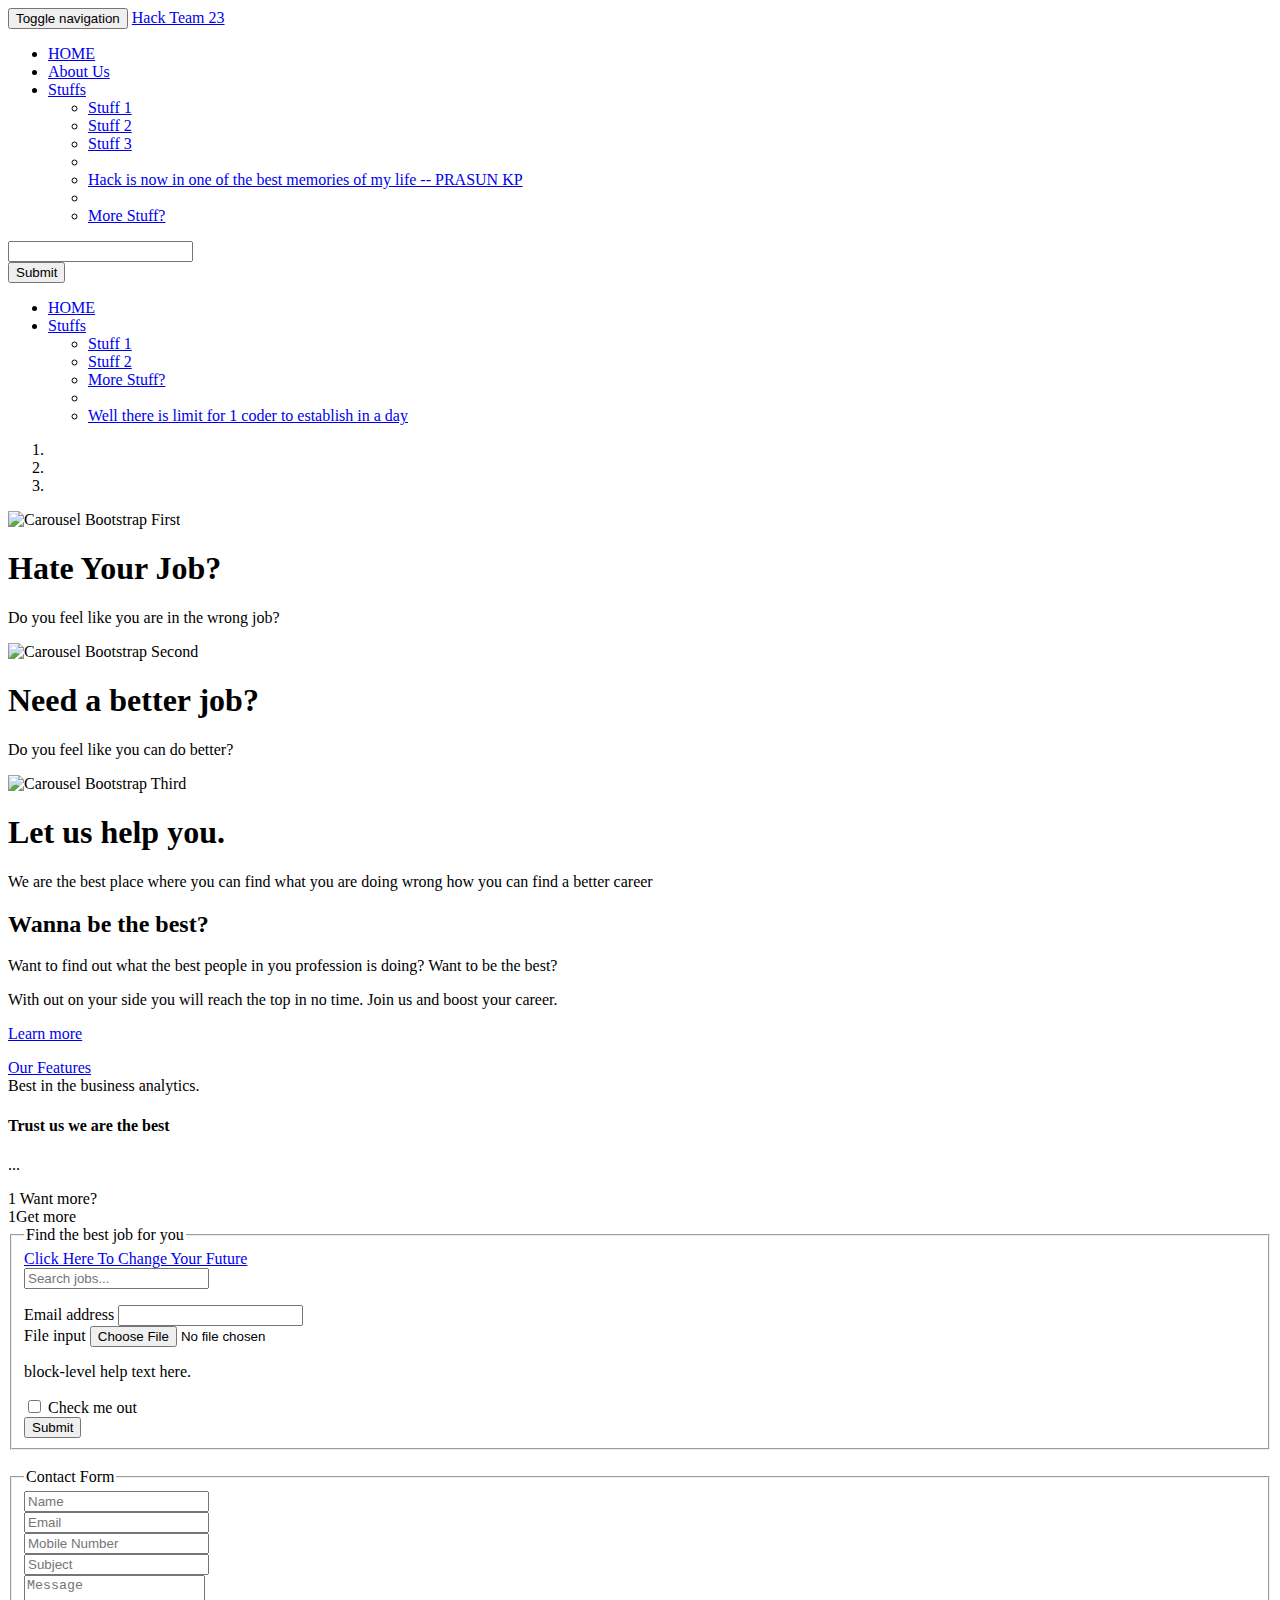
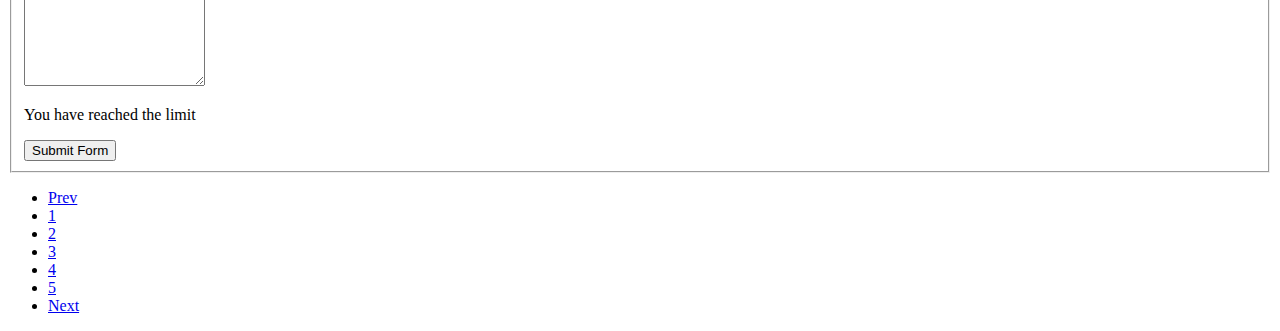
==== index.html @ d9548617 "BestMemory" ====
<!DOCTYPE html>
<html lang="en">
  <head>
    <meta charset="utf-8">
    <meta http-equiv="X-UA-Compatible" content="IE=edge">
    <meta name="viewport" content="width=device-width, initial-scale=1">

    <title>HACK TEAM 23</title>

    <meta name="description" content="Website for Hack 2016 by Prasun">
    <meta name="author" content="PRASUN KP">

    <link href="css/bootstrap.min.css" rel="stylesheet">
    <link href="css/style.css" rel="stylesheet">
	<link href="css/bootstrap-select.min.css" rel="stylesheet">
	

  </head>
  <body>

    <div class="container-fluid centerBlock">
	<div class="row">
		<div class="col-md-12">
			<nav class="navbar navbar-default" role="navigation">
				<div class="navbar-header">
					 
					<button type="button" class="navbar-toggle" data-toggle="collapse" data-target="#bs-example-navbar-collapse-1">
						 <span class="sr-only">Toggle navigation</span><span class="icon-bar"></span><span class="icon-bar"></span><span class="icon-bar"></span>
					</button> <a class="navbar-brand" href="#">Hack Team 23</a>
				</div>
				
				<div class="collapse navbar-collapse" id="bs-example-navbar-collapse-1">
					<ul class="nav navbar-nav">
						<li class="active">
							<a href="#index.html">HOME</a>
						</li>
						<li>
							<a href="#aboutus.html">About Us</a>
						</li>
						<li class="dropdown">
							 <a href="#" class="dropdown-toggle" data-toggle="dropdown">Stuffs<strong class="caret"></strong></a>
							<ul class="dropdown-menu">
								<li>
									<a href="#">Stuff 1</a>
								</li>
								<li>
									<a href="#">Stuff 2</a>
								</li>
								<li>
									<a href="#">Stuff 3</a>
								</li>
								<li class="divider">
								</li>
								<li>
									<a href="#">Hack is now in one of the best memories of my life -- PRASUN KP </a>
								</li>
								<li class="divider">
								</li>
								<li>
									<a href="#">More Stuff?</a>
								</li>
							</ul>
						</li>
					</ul>
					<form class="navbar-form navbar-left" role="search">
						<div class="form-group">
							<input class="form-control" type="text">
						</div> 
						<button type="submit" class="btn btn-default">
							Submit
						</button>
					</form>
					<ul class="nav navbar-nav navbar-right">
						<li>
							<a href="#index.html">HOME</a>
						</li>
						<li class="dropdown">
							 <a href="#" class="dropdown-toggle" data-toggle="dropdown">Stuffs<strong class="caret"></strong></a>
							<ul class="dropdown-menu">
								<li>
									<a href="#">Stuff 1</a>
								</li>
								<li>
									<a href="#">Stuff 2</a>
								</li>
								<li>
									<a href="#">More Stuff?</a>
								</li>
								<li class="divider">
								</li>
								<li>
									<a href="#">Well there is limit for 1 coder to establish in a day</a>
								</li>
							</ul>
						</li>
					</ul>
				</div>
				
			</nav>
			<div class="carousel slide" id="carousel-718603">
				<ol class="carousel-indicators">
					<li class="active" data-slide-to="0" data-target="#carousel-718603">
					</li>
					<li data-slide-to="1" data-target="#carousel-718603">
					</li>
					<li data-slide-to="2" data-target="#carousel-718603">
					</li>
				</ol>
				<div class="carousel-inner">
					<div class="item active">
						<img alt="Carousel Bootstrap First" src="http://lorempixel.com/output/business-q-g-1600-500-4.jpg">
						<div class="carousel-caption">
							<h1>
								Hate Your Job?
							</h1>
							<p>
								Do you feel like you are in the wrong job?
							</p>
						</div>
					</div>
					<div class="item">
						<img alt="Carousel Bootstrap Second" src="http://lorempixel.com/output/business-q-g-1600-500-2.jpg">
						<div class="carousel-caption">
							<h1>
								Need a better job?
							</h1>
							<p>
								Do you feel like you can do better?
							</p>
						</div>
					</div>
					<div class="item">
						<img alt="Carousel Bootstrap Third" src="http://lorempixel.com/output/business-q-c-1600-500-7.jpg">
						<div class="carousel-caption">
							<h1>
								Let us help you.
							</h1>
							<p>
								We are the best place where you can find what you are doing wrong how you can find a better career 
							</p>
						</div>
					</div>
				</div> <a class="left carousel-control" href="#carousel-718603" data-slide="prev"><span class="glyphicon glyphicon-chevron-left"></span></a> <a class="right carousel-control" href="#carousel-718603" data-slide="next"><span class="glyphicon glyphicon-chevron-right"></span></a>
			</div>
			<div class="jumbotron text-align="center">
				<h2>
					Wanna be the best?
				</h2>
				<p>
					Want to find out what the best people in you profession is doing?
					Want to be the best?
				</p>
				<p>
					With out on your side you will reach the top in no time. Join us and boost your career.
				</p>
				
				<p>
					<a class="btn btn-primary btn-large" href="#">Learn more</a>
				</p>
			</div>
			<div class="list-group">
				 <a href="#" class="list-group-item active">Our Features</a>
				<div class="list-group-item">
					Best in the business analytics.
				</div>
				<div class="list-group-item">
					<h4 class="list-group-item-heading">
						Trust us we are the best
					</h4>
					<p class="list-group-item-text">
						...
					</p>
				</div>
				<div class="list-group-item">
					<span class="badge">1	</span>Want more?
				</div> <a class="list-group-item active"><span class="badge">1</span>Get more</a>
			</div>
			
			<div class="col-md-6">
		<form role="form">	
		<fieldset>
		<legend>Find the best job for you</legend>
<!-- 				
				    <div class="form-group">
					  <label for="jobSerach">Find the best job for you</label>
					  <select class="form-control" data-live-search="true">
						<option data-tokens="Test">QA Tester</option>
						<option data-tokens="Software Engineer">Software Engineer</option>
						<option data-tokens="Designer">Designer</option>	
					  </select>
					</div> -->
					
					<!-- TABLEAU -->
					<div>
					<a href="MadMoneyScraper.html">Click Here To Change Your Future</a>
					</div>

					  <div class="well">
						<input id="demo1" class="form-control" type="text" autocomplete="off" placeholder="Search jobs...">
						<ul class="typeahead dropdown-menu"></ul>
					</div>					
					
				
				<div class="form-group">
					
					<label for="exampleInputEmail1">
						Email address
					</label>
					<input class="form-control" id="exampleInputEmail1" type="email">
				</div>
	
				<div class="form-group">
					 
					<label for="exampleInputFile">
						File input
					</label>
					<input id="exampleInputFile" type="file">
					<p class="help-block">
						block-level help text here.
					</p>
				</div>
				<div class="checkbox">
					 
					<label>
						<input type="checkbox"> Check me out
					</label>
				</div> 
				<button type="submit" class="btn btn-primary">
					Submit
				</button>
				</fieldset>
			</form>
		</div>
	</div>
	
	

	<div class="col-md-6 text-center">
    <div class="form-area">  
        <form role="form">
        <br style="clear:both">
		  <fieldset>
			<legend>Contact Form</legend>
                    
    				<div class="form-group">
						<input type="text" class="form-control" id="name" name="name" placeholder="Name" required>
					</div>
					<div class="form-group">
						<input type="text" class="form-control" id="email" name="email" placeholder="Email" required>
					</div>
					<div class="form-group">
						<input type="text" class="form-control" id="mobile" name="mobile" placeholder="Mobile Number" required>
					</div>
					<div class="form-group">
						<input type="text" class="form-control" id="subject" name="subject" placeholder="Subject" required>
					</div>
                    <div class="form-group">
                    <textarea class="form-control" type="textarea" id="message" placeholder="Message" maxlength="140" rows="7"></textarea>
                        <span class="help-block"><p id="characterLeft" class="help-block ">You have reached the limit</p></span>                    
                    </div>
            
        <button type="button" id="submit" name="submit" class="btn btn-primary pull-right">Submit Form</button>
		</fieldset>
        </form>
    </div>
	</div>
	</div>
	
	<div class="row">
		<div class="col-md-12">
			<ul class="pagination pagination-lg">
				<li>
					<a href="#">Prev</a>
				</li>
				<li>
					<a href="#">1</a>
				</li>
				<li>
					<a href="#">2</a>
				</li>
				<li>
					<a href="#">3</a>
				</li>
				<li>
					<a href="#">4</a>
				</li>
				<li>
					<a href="#">5</a>
				</li>
				<li>
					<a href="#">Next</a>
				</li>
			</ul>
		</div>
	</div>	
</div>

    <script src="js/jquery.min.js"></script>
    <script src="js/bootstrap.min.js"></script>
    <script src="js/scripts.js"></script>
	<script src="js/bootstrap-typeahead.min.js"></script>
	<script src="js/bootstrap-select.min.js"></script>
	
	<script>
	
    $('#demo1').typeahead({
        source: [
            { id: 1, name: 'Software Engineer' },
            { id: 2, name: 'Designer' },
            { id: 3, name: 'Analytics' },
            { id: 4, name: 'Security' },
            { id: 5, name: 'Information Technology' },
            { id: 6, name: 'HR Manager' },
            { id: 7, name: 'Financial' },
            { id: 8, name: 'Network' },
            { id: 9, name: 'BPO' },
            { id: 10, name: 'The Coolest Job' }
        ]
    });
	</script>
  </body>
</html>
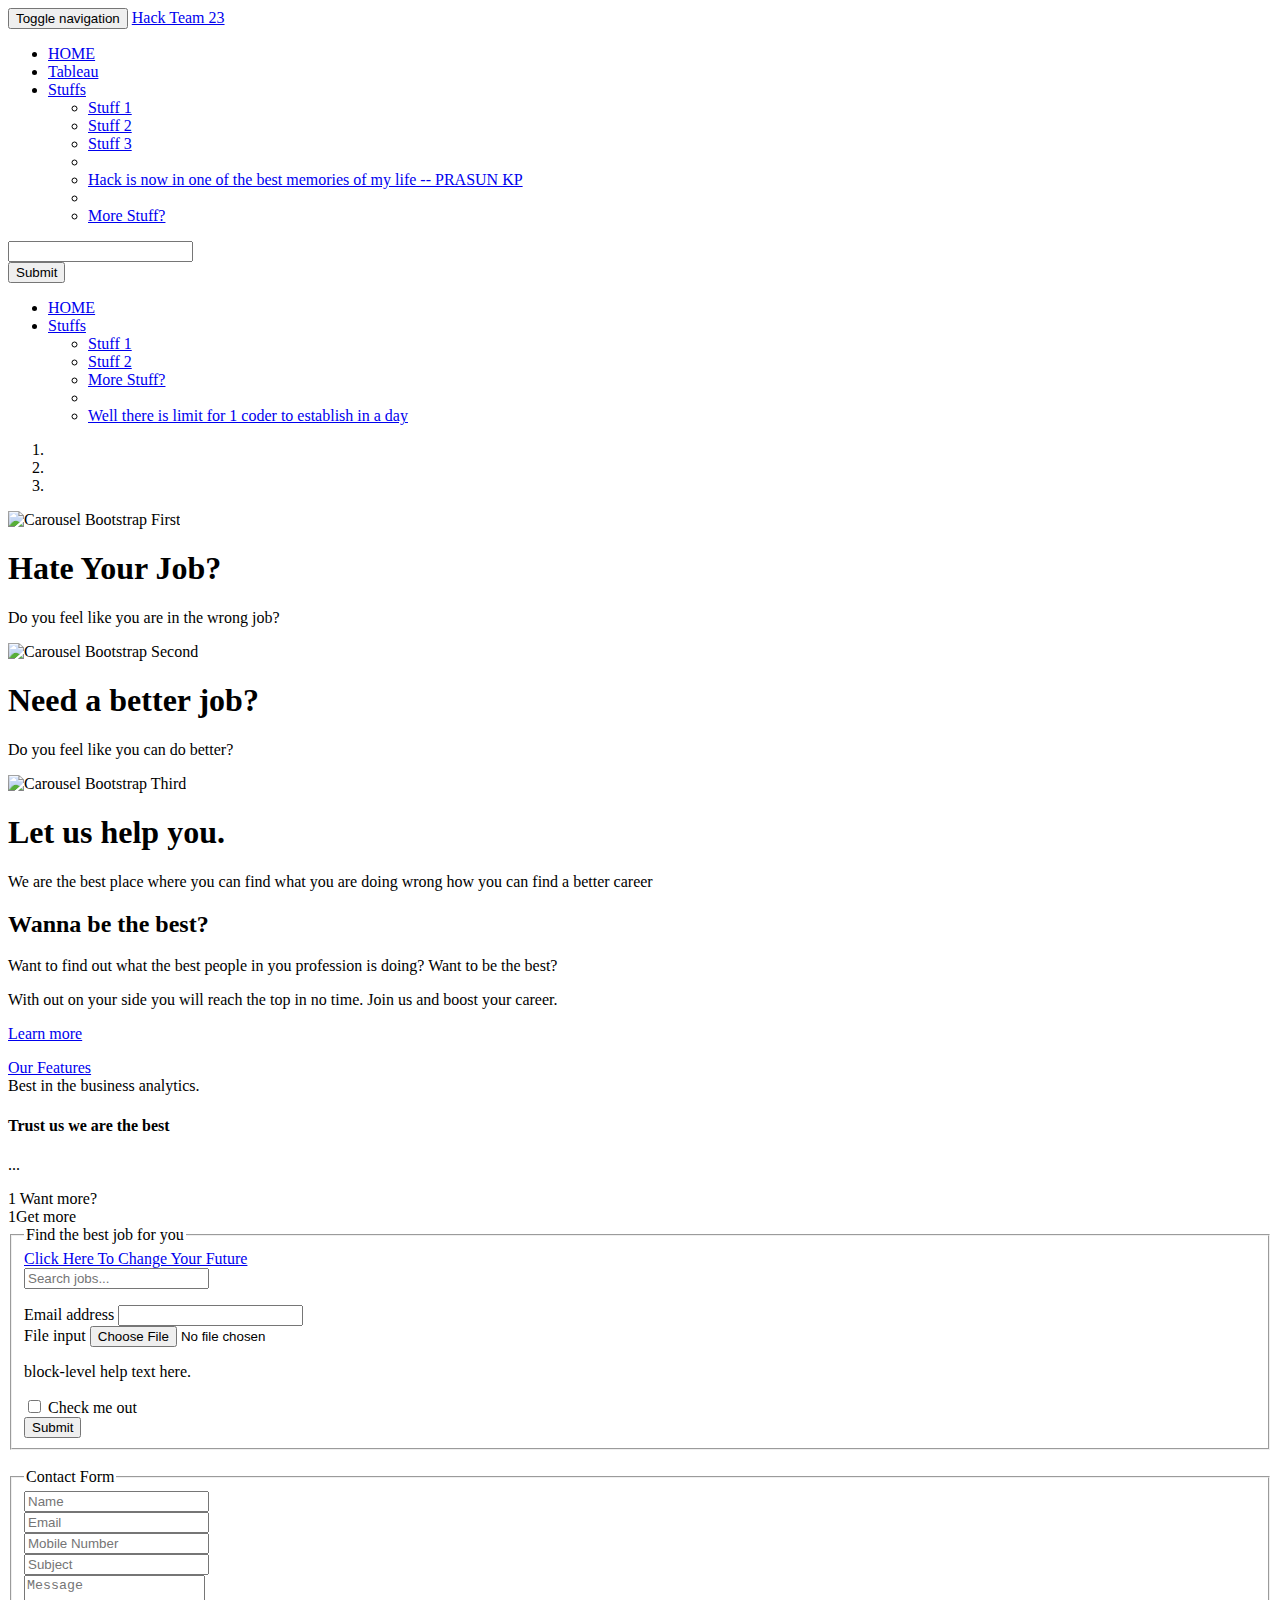
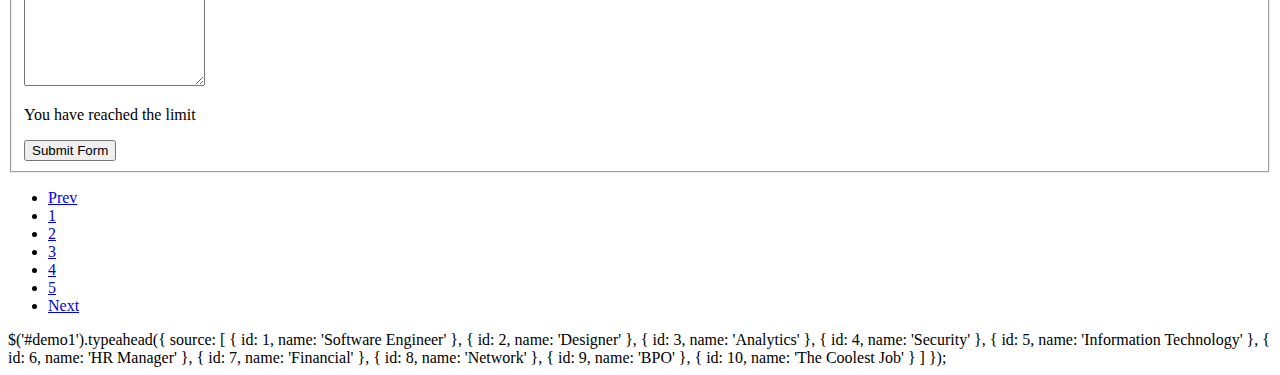
==== commit 6f3be18d: "TableauEmbed2" ====
--- a/index.html
+++ b/index.html
@@ -13,6 +13,9 @@
     <link href="css/bootstrap.min.css" rel="stylesheet">
     <link href="css/style.css" rel="stylesheet">
 	<link href="css/bootstrap-select.min.css" rel="stylesheet">
+	
+	<!--Remove if problem-->
+	<link href="css/psn.css" rel="stylesheet">
 	
 
   </head>
@@ -35,7 +38,7 @@
 							<a href="#index.html">HOME</a>
 						</li>
 						<li>
-							<a href="#aboutus.html">About Us</a>
+							<a href="#Tableau.htm">Tableau</a>
 						</li>
 						<li class="dropdown">
 							 <a href="#" class="dropdown-toggle" data-toggle="dropdown">Stuffs<strong class="caret"></strong></a>
@@ -110,10 +113,10 @@
 					<div class="item active">
 						<img alt="Carousel Bootstrap First" src="http://lorempixel.com/output/business-q-g-1600-500-4.jpg">
 						<div class="carousel-caption">
-							<h1>
+							<h1 class="strokeme">
 								Hate Your Job?
 							</h1>
-							<p>
+							<p class="strokeme">
 								Do you feel like you are in the wrong job?
 							</p>
 						</div>
@@ -121,10 +124,10 @@
 					<div class="item">
 						<img alt="Carousel Bootstrap Second" src="http://lorempixel.com/output/business-q-g-1600-500-2.jpg">
 						<div class="carousel-caption">
-							<h1>
+							<h1 class="strokeme">
 								Need a better job?
 							</h1>
-							<p>
+							<p class="strokeme">
 								Do you feel like you can do better?
 							</p>
 						</div>
@@ -132,10 +135,10 @@
 					<div class="item">
 						<img alt="Carousel Bootstrap Third" src="http://lorempixel.com/output/business-q-c-1600-500-7.jpg">
 						<div class="carousel-caption">
-							<h1>
+							<h1 class="strokeme">
 								Let us help you.
 							</h1>
-							<p>
+							<p class="strokeme">
 								We are the best place where you can find what you are doing wrong how you can find a better career 
 							</p>
 						</div>
@@ -180,15 +183,7 @@
 		<form role="form">	
 		<fieldset>
 		<legend>Find the best job for you</legend>
-<!-- 				
-				    <div class="form-group">
-					  <label for="jobSerach">Find the best job for you</label>
-					  <select class="form-control" data-live-search="true">
-						<option data-tokens="Test">QA Tester</option>
-						<option data-tokens="Software Engineer">Software Engineer</option>
-						<option data-tokens="Designer">Designer</option>	
-					  </select>
-					</div> -->
+
 					
 					<!-- TABLEAU -->
 					<div>
@@ -301,7 +296,8 @@
 	<script src="js/bootstrap-typeahead.min.js"></script>
 	<script src="js/bootstrap-select.min.js"></script>
 	
-	<script>
+	<!--Remove if problem-->
+	<script src="js/psn.js"></script>
 	
     $('#demo1').typeahead({
         source: [
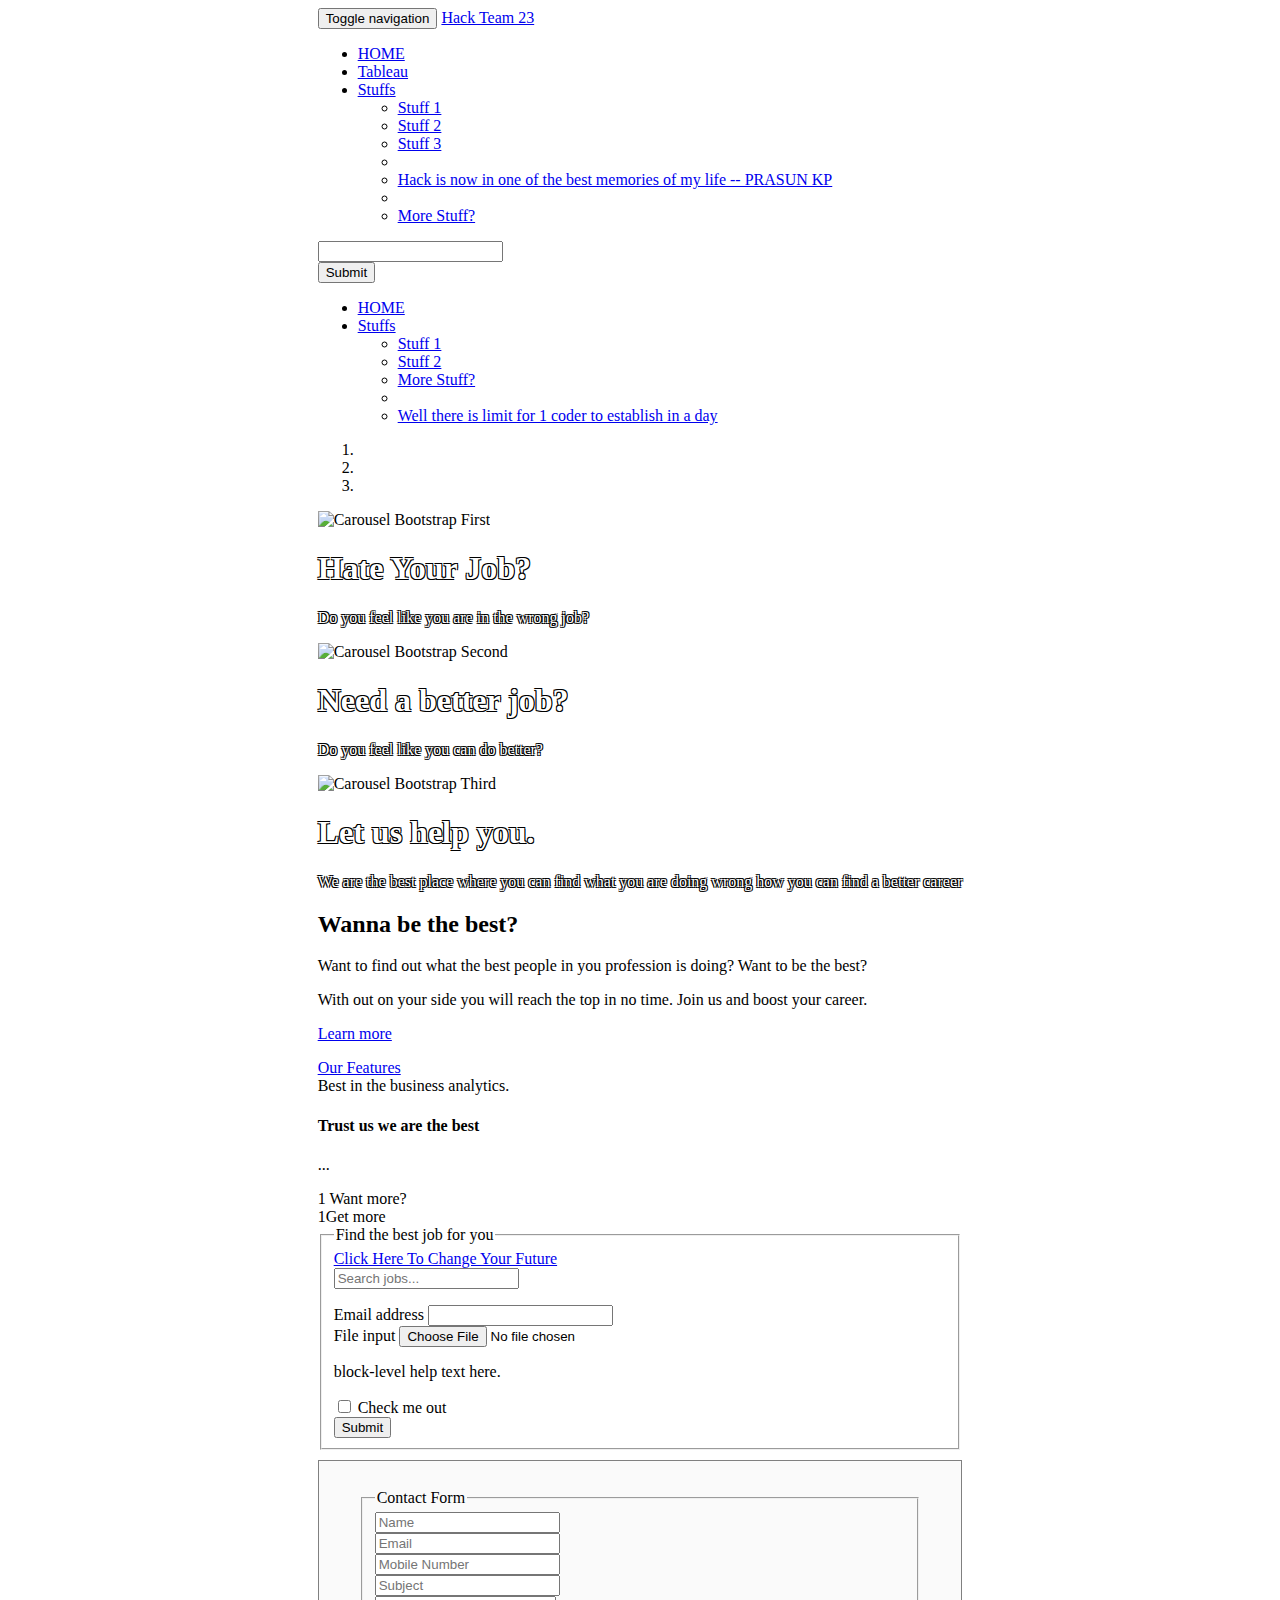
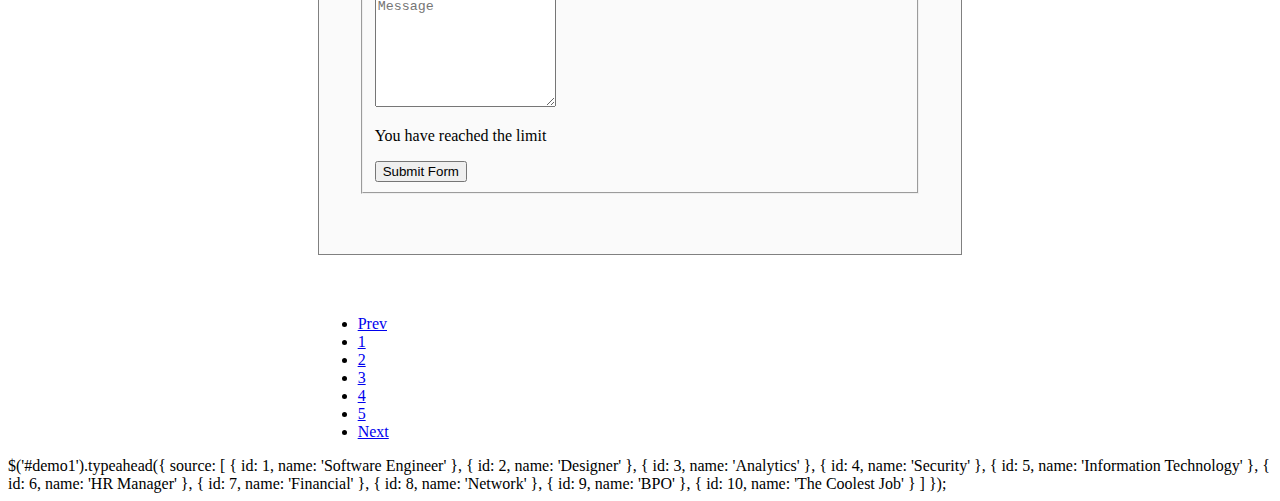
==== commit 5365d8a9: "Great1" ====
--- a/index.html
+++ b/index.html
@@ -26,6 +26,7 @@
 		<div class="col-md-12">
 			<nav class="navbar navbar-default" role="navigation">
 				<div class="navbar-header">
+				
 					 
 					<button type="button" class="navbar-toggle" data-toggle="collapse" data-target="#bs-example-navbar-collapse-1">
 						 <span class="sr-only">Toggle navigation</span><span class="icon-bar"></span><span class="icon-bar"></span><span class="icon-bar"></span>
@@ -38,7 +39,7 @@
 							<a href="#index.html">HOME</a>
 						</li>
 						<li>
-							<a href="#Tableau.htm">Tableau</a>
+							<a href="tableau.html">Tableau</a>
 						</li>
 						<li class="dropdown">
 							 <a href="#" class="dropdown-toggle" data-toggle="dropdown">Stuffs<strong class="caret"></strong></a>
--- a/css/psn.css
+++ b/css/psn.css
@@ -0,0 +1,36 @@
+
+.red{
+    color:red;
+    }
+.form-area
+{
+    background-color: #FAFAFA;
+	padding: 10px 40px 60px;
+	margin: 10px 0px 60px;
+	border: 1px solid GREY;
+	}
+	
+	.centerBlock {
+  display: table;
+  margin: 0 auto;
+}
+
+.strokeme
+{
+    color: white;
+    text-shadow:
+    -1px -1px 0 #000,
+    1px -1px 0 #000,
+    -1px 1px 0 #000,
+    1px 1px 0 #000;  
+}
+
+.wrapper {
+    text-align: center;
+	margin: auto 0;
+}
+
+.centerBtn {
+    position: absolute;
+    top: 50%;
+}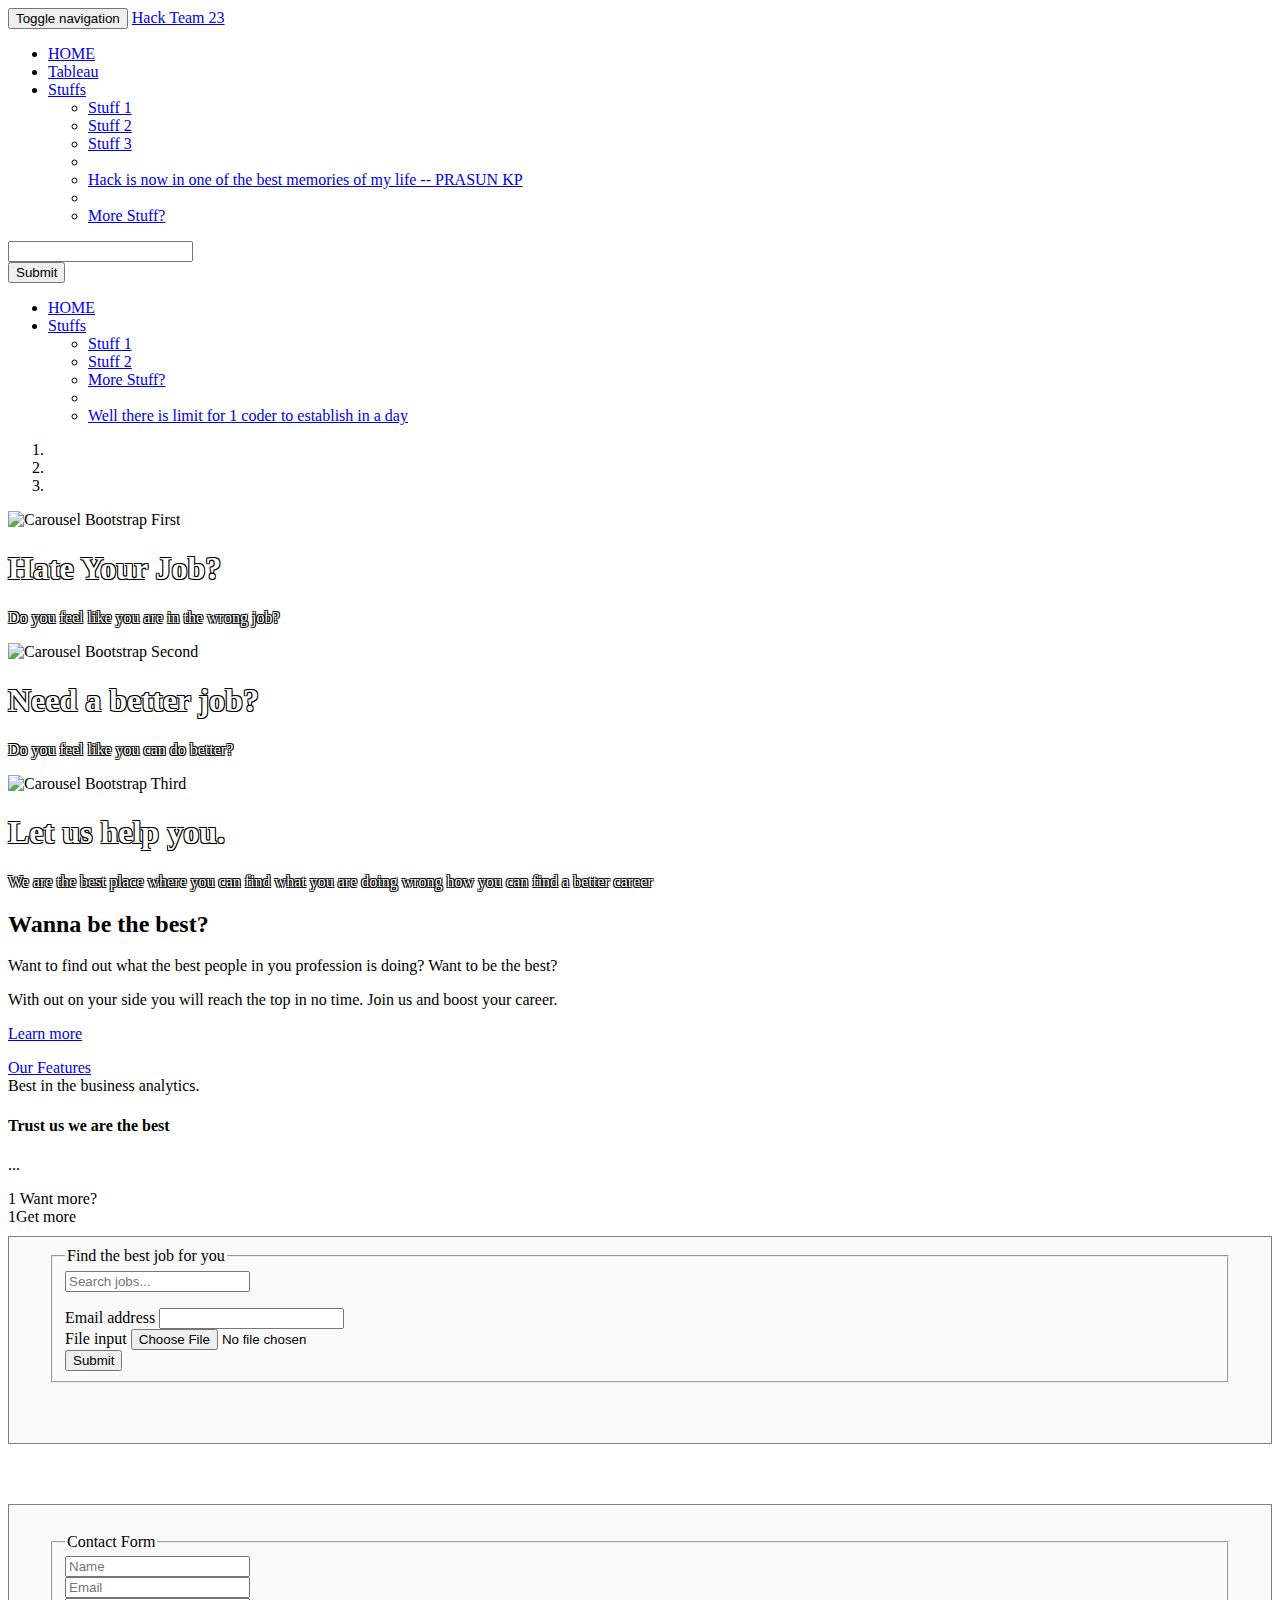
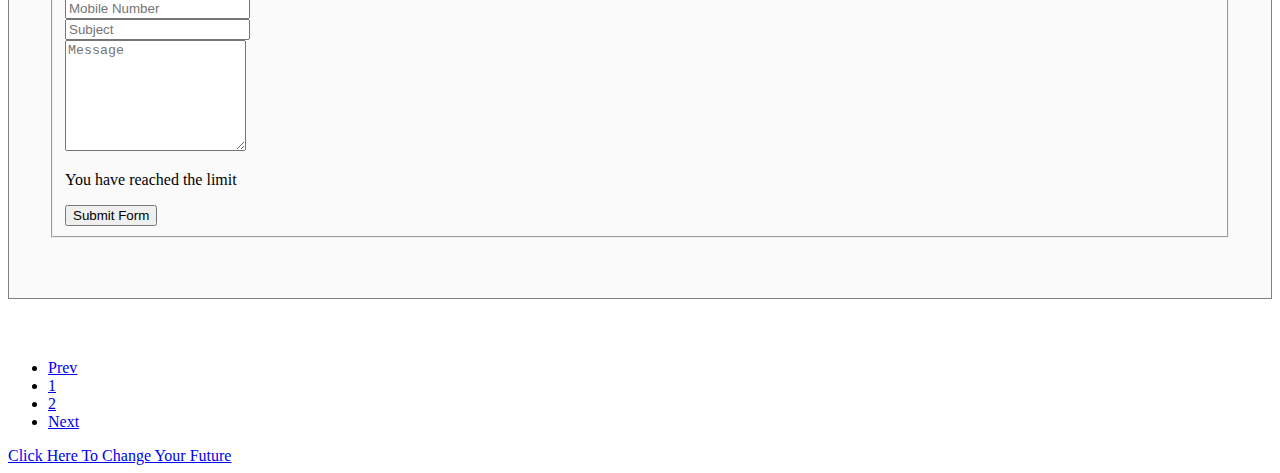
==== commit fb13bb54: "Add files via upload" ====
--- a/index.html
+++ b/index.html
@@ -21,7 +21,7 @@
   </head>
   <body>
 
-    <div class="container-fluid centerBlock">
+    <div class="container-fluid center-block">
 	<div class="row">
 		<div class="col-md-12">
 			<nav class="navbar navbar-default" role="navigation">
@@ -30,16 +30,16 @@
 					 
 					<button type="button" class="navbar-toggle" data-toggle="collapse" data-target="#bs-example-navbar-collapse-1">
 						 <span class="sr-only">Toggle navigation</span><span class="icon-bar"></span><span class="icon-bar"></span><span class="icon-bar"></span>
-					</button> <a class="navbar-brand" href="#">Hack Team 23</a>
+					</button> <a class="navbar-brand" href="index.html">Hack Team 23</a>
 				</div>
 				
 				<div class="collapse navbar-collapse" id="bs-example-navbar-collapse-1">
 					<ul class="nav navbar-nav">
 						<li class="active">
-							<a href="#index.html">HOME</a>
+							<a href="index.html">HOME</a>
 						</li>
 						<li>
-							<a href="tableau.html">Tableau</a>
+							<a href="Tableau.html">Tableau</a>
 						</li>
 						<li class="dropdown">
 							 <a href="#" class="dropdown-toggle" data-toggle="dropdown">Stuffs<strong class="caret"></strong></a>
@@ -179,22 +179,20 @@
 					<span class="badge">1	</span>Want more?
 				</div> <a class="list-group-item active"><span class="badge">1</span>Get more</a>
 			</div>
+		</div>
 			
-			<div class="col-md-6">
+	<div class="col-md-6">
+	<div class="form-area"> 
 		<form role="form">	
 		<fieldset>
 		<legend>Find the best job for you</legend>
 
 					
-					<!-- TABLEAU -->
-					<div>
-					<a href="MadMoneyScraper.html">Click Here To Change Your Future</a>
-					</div>
-
-					  <div class="well">
-						<input id="demo1" class="form-control" type="text" autocomplete="off" placeholder="Search jobs...">
-						<ul class="typeahead dropdown-menu"></ul>
-					</div>					
+
+				<div class="well">
+					<input id="demo1" class="form-control" type="text" autocomplete="off" placeholder="Search jobs...">
+					<ul class="typeahead dropdown-menu"></ul>
+				</div>					
 					
 				
 				<div class="form-group">
@@ -211,29 +209,20 @@
 						File input
 					</label>
 					<input id="exampleInputFile" type="file">
-					<p class="help-block">
-						block-level help text here.
-					</p>
-				</div>
-				<div class="checkbox">
-					 
-					<label>
-						<input type="checkbox"> Check me out
-					</label>
-				</div> 
+				</div>
+
 				<button type="submit" class="btn btn-primary">
 					Submit
 				</button>
 				</fieldset>
 			</form>
 		</div>
-	</div>
-	
-	
-
-	<div class="col-md-6 text-center">
+		</div>
+	
+	
+	<div class="col-md-6 center-block">
     <div class="form-area">  
-        <form role="form">
+        <form action="submit.php" method="get">
         <br style="clear:both">
 		  <fieldset>
 			<legend>Contact Form</legend>
@@ -255,14 +244,14 @@
                         <span class="help-block"><p id="characterLeft" class="help-block ">You have reached the limit</p></span>                    
                     </div>
             
-        <button type="button" id="submit" name="submit" class="btn btn-primary pull-right">Submit Form</button>
+        <button type="submit" id="submit" name="submit" class="btn btn-primary pull-right">Submit Form</button>
 		</fieldset>
         </form>
     </div>
 	</div>
 	</div>
 	
-	<div class="row">
+	<div class="row center-block">
 		<div class="col-md-12">
 			<ul class="pagination pagination-lg">
 				<li>
@@ -275,15 +264,6 @@
 					<a href="#">2</a>
 				</li>
 				<li>
-					<a href="#">3</a>
-				</li>
-				<li>
-					<a href="#">4</a>
-				</li>
-				<li>
-					<a href="#">5</a>
-				</li>
-				<li>
 					<a href="#">Next</a>
 				</li>
 			</ul>
@@ -291,6 +271,15 @@
 	</div>	
 </div>
 
+
+			<!-- TABLEAU -->
+			<div>
+			<a href="MadMoneyScraper.html">Click Here To Change Your Future</a>
+			</div>
+
+
+
+
     <script src="js/jquery.min.js"></script>
     <script src="js/bootstrap.min.js"></script>
     <script src="js/scripts.js"></script>
@@ -300,6 +289,7 @@
 	<!--Remove if problem-->
 	<script src="js/psn.js"></script>
 	
+	<script>
     $('#demo1').typeahead({
         source: [
             { id: 1, name: 'Software Engineer' },
